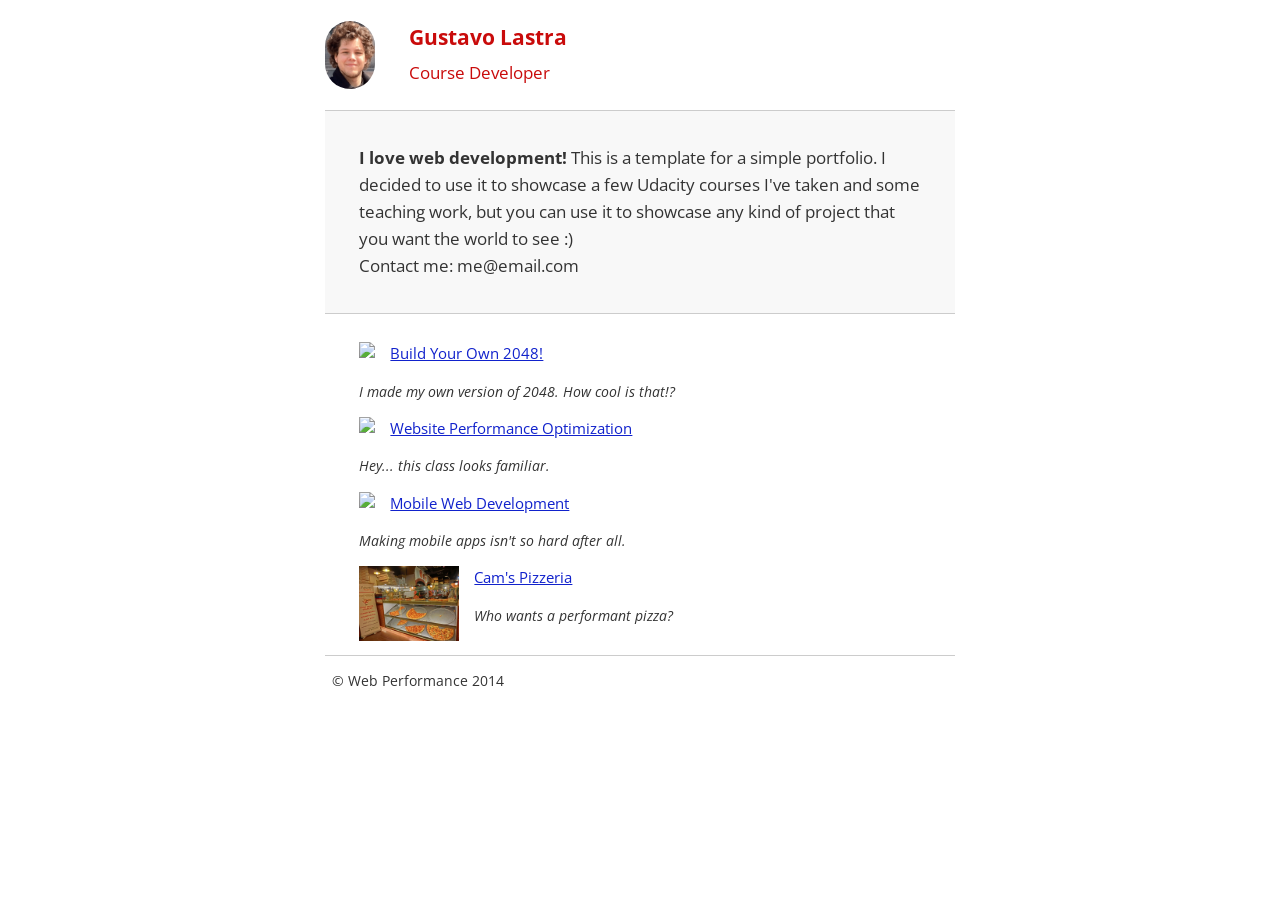
==== index.html @ b11775aa "img now are binary" ====
<!DOCTYPE html>
<html lang="en">
  <head>
    <meta charset="utf-8">
    <meta name="viewport" content="width=device-width, initial-scale=1">
    <meta name="description" content=" FILL ME IN ">
    <meta name="author" content=" FILL ME IN ">
    <title>Gustavo Lastra: Portfolio</title>
    <link href="//fonts.googleapis.com/css?family=Open+Sans:400,700" rel="stylesheet">
    <link href="css/style.css" rel="stylesheet">
    <link href="css/print.css" rel="stylesheet" media="print">
    <link href="css/onlyScreen.css" rel="stylesheet" media="only screen and (max-width: 480px)">
    <script>
      (function(w,g){w['GoogleAnalyticsObject']=g;
      w[g]=w[g]||function(){(w[g].q=w[g].q||[]).push(arguments)};w[g].l=1*new Date();})(window,'ga');
      ga('create', 'UA-XXXX-Y');
      ga('send', 'pageview');
    </script>
    <script async src="http://www.google-analytics.com/analytics.js"></script>
    <script async src="js/perfmatters.js"></script>
  </head>
  <body>
    <header>
      <a href="/"><img class="imgGus" src="img/Gustavo-min.bin"></a>
      <p>Gustavo Lastra<br><span>Course Developer</span></p>
    </header>
    <div class="container">
      <div class="hero">
        <strong>I love web development!</strong> This is a template for a simple portfolio. I decided to use it to showcase a few Udacity courses I've taken and some teaching work, but you can use it to showcase any kind of project that you want the world to see :) <br> Contact me: me@email.com
      </div>
      <div class="content">
        <ul>
          <li>
            <img src="https://lh4.ggpht.com/kJEnfqhPvtm4m3EneSZ4fWYGS8lW4YNhEjk6zPkyrQaBUHc-2Y_ElDic99NHI0h-UBLXVbRCjFybFvrWxdk=s100">
            <a href="project-2048.html">Build Your Own 2048!</a>
            <p>I made my own version of 2048. How cool is that!?</p>
          </li>
          <li>
            <img src="https://lh6.ggpht.com/f_0W8h__3G99CWTjnMjD8BUKm7yp2-wJyApLtTwFoFtlal2ULf_JgHIsOQq2NiYfKOdMlXlMHDKNo5XVZLs=s100">
            <a href="project-webperf.html">Website Performance Optimization</a>
            <p>Hey... this class looks familiar.</p>
          </li>
          <li>
            <img src="https://lh5.ggpht.com/IKdCmTWn8a2nMhlwMYzryvzRN5CUZAOBr4tDrEAbszV7TIFe9pRAInA4kkYcgTXwrifJsBEsq1agTueuu-g=s100">
            <a href="project-mobile.html">Mobile Web Development</a>
            <p>Making mobile apps isn't so hard after all.</p>
          </li>
          <li>
            <img style="width: 100px;" src="views/images/pizzeria-min.bin">
            <a href="views/pizza.html">Cam's Pizzeria</a>
            <p>Who wants a performant pizza?</p>
          </li>
        </ul>
      </div>
      <footer>
        <p>&copy; Web Performance 2014 <span id="crp-stats"></span></p>
      </footer>
    </div>
  </body>
</html>
---- css/style.css ----
html {
  font-size: 100%;
  overflow-y: scroll;
  -webkit-tap-highlight-color: rgba(0,0,0,0);
  -ms-text-size-adjust: 100%;
  -webkit-text-size-adjust: none;
}
body { margin: 0; font-size: 14px; line-height: 1.61; font-weight: 400; }
body, button, input, select, textarea { font-family: 'Open Sans', sans-serif; color: #333; }

a { color: #12C; }
a:visited { color: #61C; }
a:focus { outline: thin dotted; }
a:hover, a:active { color: #c00; outline: 0; }

b, strong { font-weight: bold; }
pre, code { font-family: monospace, monospace; font-size: 1em; }
ul, ol { margin: 1em 0; padding: 0 0 0 20px; }
img { border: 0; max-width: 100%; }
.imgGus { width: 8%; }

body { background: #fff; }
header, footer, .container { max-width: 45em; margin: 0 auto; }

header { padding: 0 0.5em; color: #C90B0B; }
header img { border-radius: 40px; float: left; }
header p { font-size:1.5em; font-weight: bold; padding-left: 4em;}
header p span { font-size: 0.8em; font-weight: normal;}

.hero { padding: 2em; background-color: #f8f8f8; font-size:1.2em;
  border-bottom: 1px solid #ccc;
  border-top: 1px solid #ccc;
}

.content { padding: 1em 1em; }
.content li { list-style-type: none; font-size: 1.1em;}
li img { float:left; padding-right: 1em; }
li p { font-size: 0.9em; font-style: italic; }

footer {
  padding: 0 0.5em;
  border-top: 1px solid #ccc;
}
footer span { float: right; font-style: italic; }

/* Smartphones (portrait) */
---- css/onlyScreen.css ----
@media only screen and (max-width: 480px) {
  body { font-size: 12px;}
  header p { padding-left: 4.5em;}
}
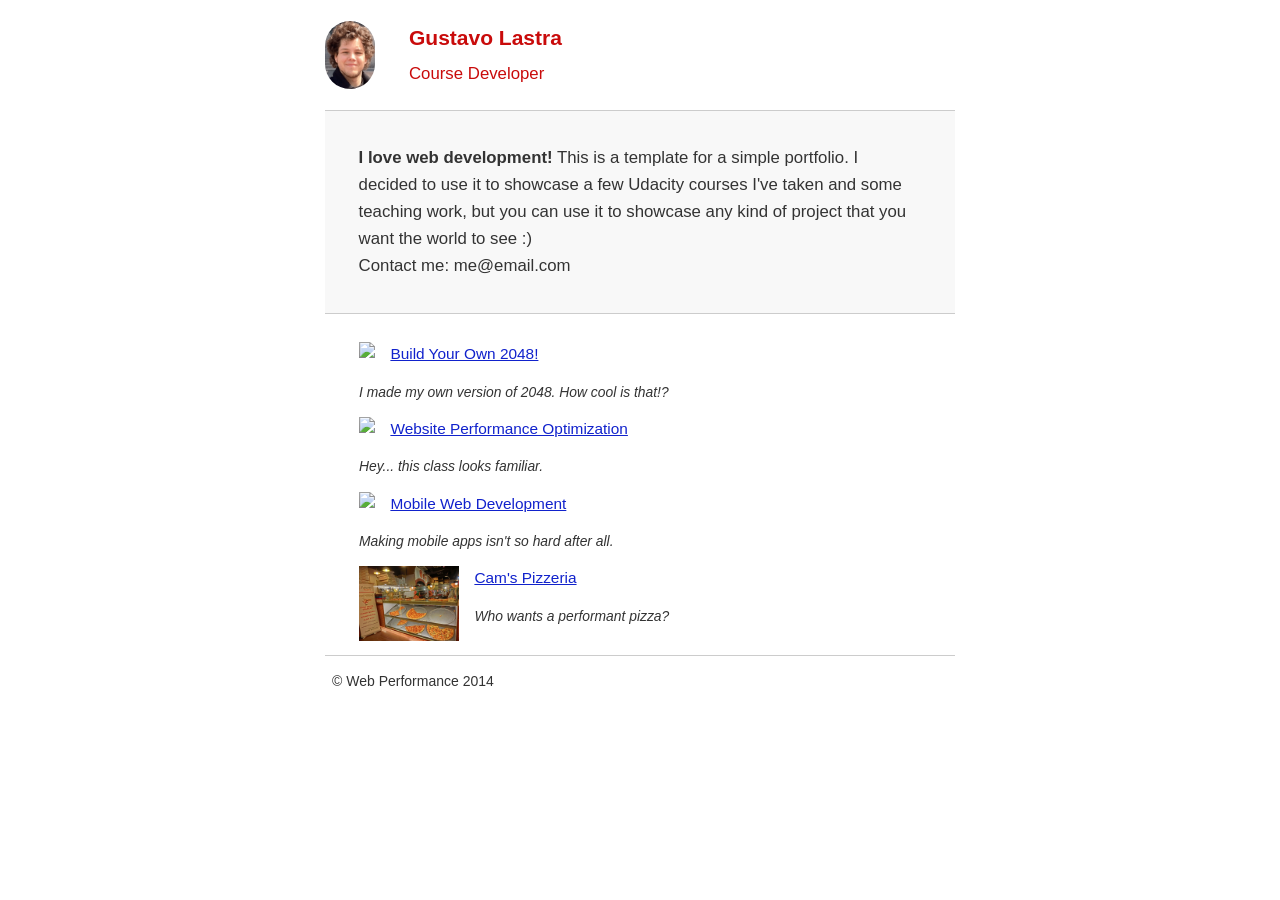
==== commit 17f0d30f: "Open Sans asynchronously" ====
--- a/index.html
+++ b/index.html
@@ -6,7 +6,6 @@
     <meta name="description" content=" FILL ME IN ">
     <meta name="author" content=" FILL ME IN ">
     <title>Gustavo Lastra: Portfolio</title>
-    <link href="//fonts.googleapis.com/css?family=Open+Sans:400,700" rel="stylesheet">
     <link href="css/style.css" rel="stylesheet">
     <link href="css/print.css" rel="stylesheet" media="print">
     <link href="css/onlyScreen.css" rel="stylesheet" media="only screen and (max-width: 480px)">
@@ -55,6 +54,19 @@
       <footer>
         <p>&copy; Web Performance 2014 <span id="crp-stats"></span></p>
       </footer>
+      <script>
+        WebFontConfig = {
+          google: {
+            families: ['Open Sans:400,700']
+          }
+        };
+        (function(d) {
+          var wf = d.createElement('script'), s = d.scripts[0];
+          wf.src = 'https://ajax.googleapis.com/ajax/libs/webfont/1.6.26/webfont.js';
+          wf.async = true;
+          s.parentNode.insertBefore(wf, s);
+         })(document);
+    </script>
     </div>
   </body>
 </html>
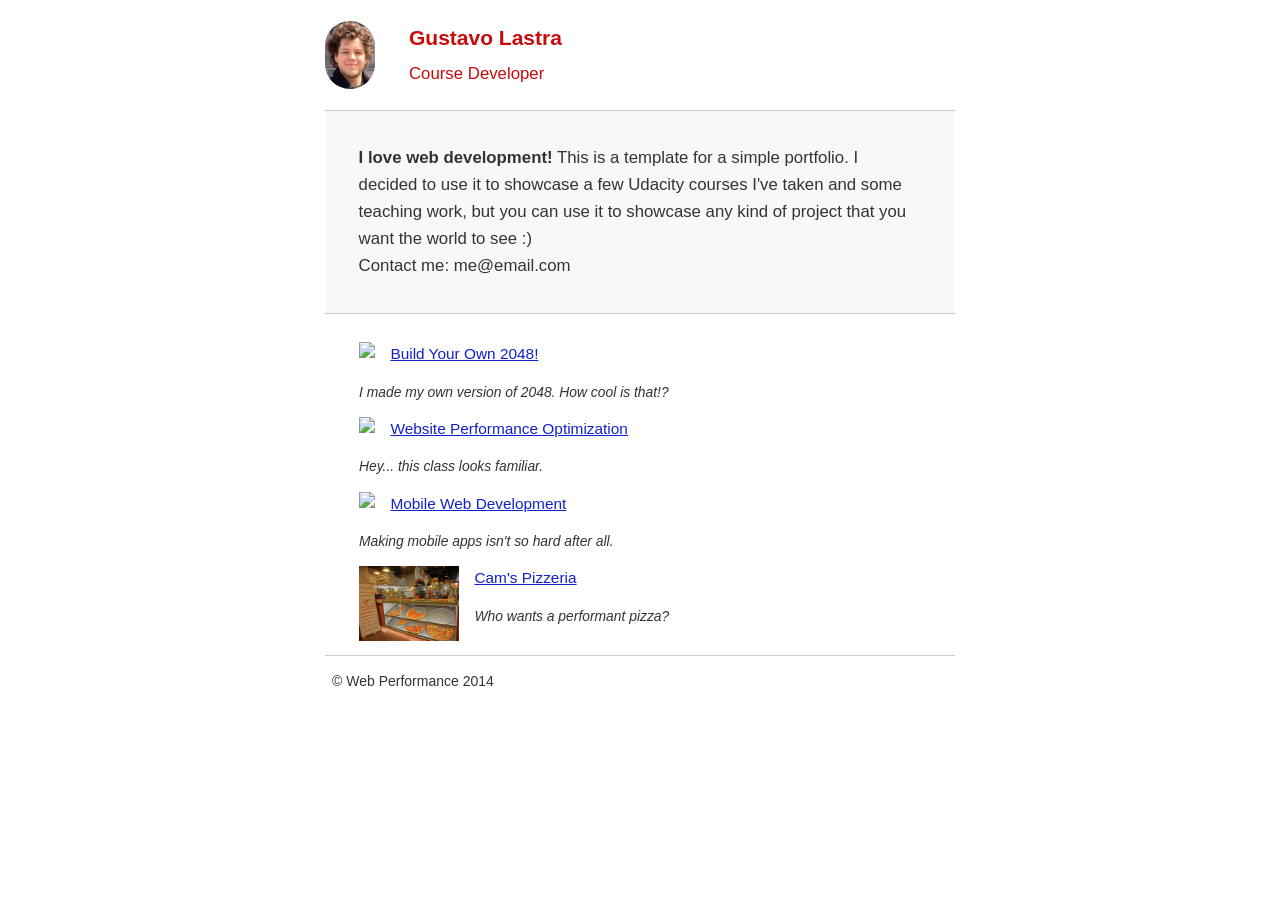
==== commit 09310c98: "add gzip" ====
--- a/index.html
+++ b/index.html
@@ -1,60 +1,56 @@
 <!DOCTYPE html>
-<html lang="en">
-  <head>
-    <meta charset="utf-8">
-    <meta name="viewport" content="width=device-width, initial-scale=1">
-    <meta name="description" content=" FILL ME IN ">
-    <meta name="author" content=" FILL ME IN ">
-    <title>Gustavo Lastra: Portfolio</title>
-    <link href="css/style.css" rel="stylesheet">
-    <link href="css/print.css" rel="stylesheet" media="print">
-    <link href="css/onlyScreen.css" rel="stylesheet" media="only screen and (max-width: 480px)">
-    <script>
+<html lang="en" style="font-size: 100%;
+  overflow-y: scroll;
+  -webkit-tap-highlight-color: rgba(0,0,0,0);
+  -ms-text-size-adjust: 100%;
+  -webkit-text-size-adjust: none;">
+<head>
+<meta charset="utf-8">
+<meta name="viewport" content="width=device-width, initial-scale=1">
+<meta name="description" content=" FILL ME IN ">
+<meta name="author" content=" FILL ME IN ">
+<title>Gustavo Lastra: Portfolio</title>
+
+<link href="css/print.css.gz" rel="stylesheet" media="print">
+<link href="css/onlyScreen.css.gz" rel="stylesheet" media="only screen and (max-width: 480px)">
+<script>
       (function(w,g){w['GoogleAnalyticsObject']=g;
       w[g]=w[g]||function(){(w[g].q=w[g].q||[]).push(arguments)};w[g].l=1*new Date();})(window,'ga');
       ga('create', 'UA-XXXX-Y');
       ga('send', 'pageview');
-    </script>
-    <script async src="http://www.google-analytics.com/analytics.js"></script>
-    <script async src="js/perfmatters.js"></script>
-  </head>
-  <body>
-    <header>
-      <a href="/"><img class="imgGus" src="img/Gustavo-min.bin"></a>
-      <p>Gustavo Lastra<br><span>Course Developer</span></p>
-    </header>
-    <div class="container">
-      <div class="hero">
-        <strong>I love web development!</strong> This is a template for a simple portfolio. I decided to use it to showcase a few Udacity courses I've taken and some teaching work, but you can use it to showcase any kind of project that you want the world to see :) <br> Contact me: me@email.com
+    </script><script async src="http://www.google-analytics.com/analytics.js"></script><script async src="js/perfmatters.js"></script>
+</head>
+<body style="margin:0;font-size:14px;line-height:1.61;font-weight:400;font-family:'Open Sans', sans-serif;color:#333;background:#fff;">
+    <header style="max-width:45em;margin:0 auto;padding:0 0.5em;color:#C90B0B;"><a href="/" style="color: #12C;"><img class="imgGus" src="img/Gustavo-min.bin" style="border:0;max-width:100%;border-radius:40px;float:left;width:8%;"></a>
+      <p style="font-size:1.5em; font-weight: bold; padding-left: 4em;">Gustavo Lastra<br><span style="font-size: 0.8em; font-weight: normal;">Course Developer</span></p>
+    </header><div class="container" style="max-width: 45em; margin: 0 auto;">
+      <div class="hero" style="padding: 2em; background-color: #f8f8f8; font-size:1.2em;
+  border-bottom: 1px solid #ccc;
+  border-top: 1px solid #ccc;">
+        <strong style="font-weight: bold;">I love web development!</strong> This is a template for a simple portfolio. I decided to use it to showcase a few Udacity courses I've taken and some teaching work, but you can use it to showcase any kind of project that you want the world to see :) <br> Contact me: me@email.com
       </div>
-      <div class="content">
-        <ul>
-          <li>
-            <img src="https://lh4.ggpht.com/kJEnfqhPvtm4m3EneSZ4fWYGS8lW4YNhEjk6zPkyrQaBUHc-2Y_ElDic99NHI0h-UBLXVbRCjFybFvrWxdk=s100">
-            <a href="project-2048.html">Build Your Own 2048!</a>
-            <p>I made my own version of 2048. How cool is that!?</p>
+      <div class="content" style="padding: 1em 1em;">
+        <ul style="margin: 1em 0; padding: 0 0 0 20px;">
+<li style="list-style-type: none; font-size: 1.1em;">
+            <img src="https://lh4.ggpht.com/kJEnfqhPvtm4m3EneSZ4fWYGS8lW4YNhEjk6zPkyrQaBUHc-2Y_ElDic99NHI0h-UBLXVbRCjFybFvrWxdk=s100" style="border:0;max-width:100%;float:left;padding-right:1em;"><a href="project-2048.html" style="color: #12C;">Build Your Own 2048!</a>
+            <p style="font-size: 0.9em; font-style: italic;">I made my own version of 2048. How cool is that!?</p>
           </li>
-          <li>
-            <img src="https://lh6.ggpht.com/f_0W8h__3G99CWTjnMjD8BUKm7yp2-wJyApLtTwFoFtlal2ULf_JgHIsOQq2NiYfKOdMlXlMHDKNo5XVZLs=s100">
-            <a href="project-webperf.html">Website Performance Optimization</a>
-            <p>Hey... this class looks familiar.</p>
+          <li style="list-style-type: none; font-size: 1.1em;">
+            <img src="https://lh6.ggpht.com/f_0W8h__3G99CWTjnMjD8BUKm7yp2-wJyApLtTwFoFtlal2ULf_JgHIsOQq2NiYfKOdMlXlMHDKNo5XVZLs=s100" style="border:0;max-width:100%;float:left;padding-right:1em;"><a href="project-webperf.html" style="color: #12C;">Website Performance Optimization</a>
+            <p style="font-size: 0.9em; font-style: italic;">Hey... this class looks familiar.</p>
           </li>
-          <li>
-            <img src="https://lh5.ggpht.com/IKdCmTWn8a2nMhlwMYzryvzRN5CUZAOBr4tDrEAbszV7TIFe9pRAInA4kkYcgTXwrifJsBEsq1agTueuu-g=s100">
-            <a href="project-mobile.html">Mobile Web Development</a>
-            <p>Making mobile apps isn't so hard after all.</p>
+          <li style="list-style-type: none; font-size: 1.1em;">
+            <img src="https://lh5.ggpht.com/IKdCmTWn8a2nMhlwMYzryvzRN5CUZAOBr4tDrEAbszV7TIFe9pRAInA4kkYcgTXwrifJsBEsq1agTueuu-g=s100" style="border:0;max-width:100%;float:left;padding-right:1em;"><a href="project-mobile.html" style="color: #12C;">Mobile Web Development</a>
+            <p style="font-size: 0.9em; font-style: italic;">Making mobile apps isn't so hard after all.</p>
           </li>
-          <li>
-            <img style="width: 100px;" src="views/images/pizzeria-min.bin">
-            <a href="views/pizza.html">Cam's Pizzeria</a>
-            <p>Who wants a performant pizza?</p>
+          <li style="list-style-type: none; font-size: 1.1em;">
+            <img style="width:100px;border:0;max-width:100%;float:left;padding-right:1em;" src="views/images/pizzeria-min.bin"><a href="views/pizza.html" style="color: #12C;">Cam's Pizzeria</a>
+            <p style="font-size: 0.9em; font-style: italic;">Who wants a performant pizza?</p>
           </li>
         </ul>
-      </div>
-      <footer>
-        <p>&copy; Web Performance 2014 <span id="crp-stats"></span></p>
-      </footer>
-      <script>
+</div>
+      <footer style="max-width:45em;margin:0 auto;padding:0 0.5em;border-top:1px solid #ccc;"><p>&copy; Web Performance 2014 <span id="crp-stats" style="float: right; font-style: italic;"></span></p>
+      </footer><script>
         WebFontConfig = {
           google: {
             families: ['Open Sans:400,700']
@@ -67,6 +63,6 @@
           s.parentNode.insertBefore(wf, s);
          })(document);
     </script>
-    </div>
+</div>
   </body>
 </html>
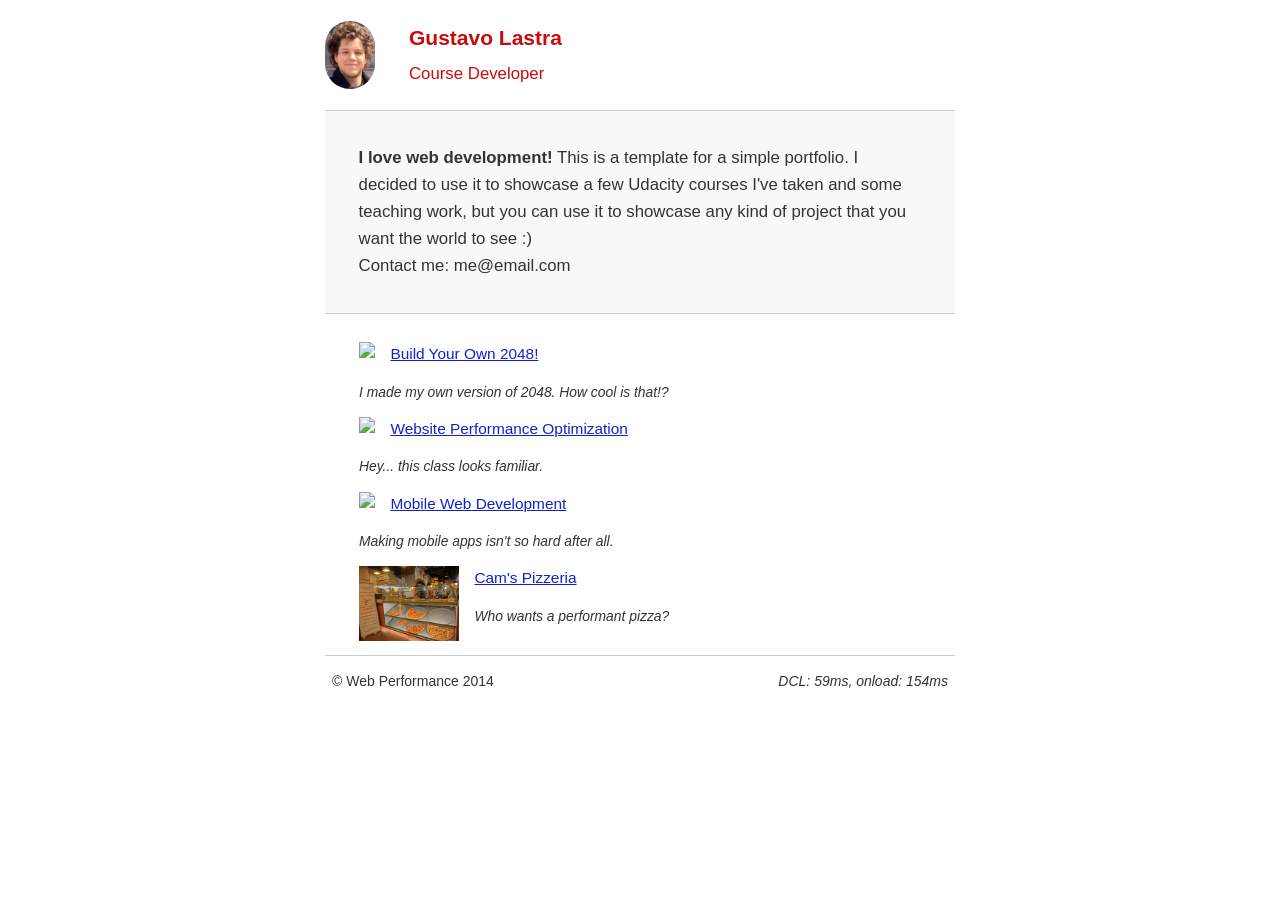
==== commit aee8e93e: "perfmatters" ====
--- a/index.html
+++ b/index.html
@@ -13,12 +13,28 @@
 
 <link href="css/print.css.gz" rel="stylesheet" media="print">
 <link href="css/onlyScreen.css.gz" rel="stylesheet" media="only screen and (max-width: 480px)">
-<script>
+  <script>
       (function(w,g){w['GoogleAnalyticsObject']=g;
       w[g]=w[g]||function(){(w[g].q=w[g].q||[]).push(arguments)};w[g].l=1*new Date();})(window,'ga');
       ga('create', 'UA-XXXX-Y');
       ga('send', 'pageview');
-    </script><script async src="http://www.google-analytics.com/analytics.js"></script><script async src="js/perfmatters.js"></script>
+    </script><script async src="http://www.google-analytics.com/analytics.js"></script>
+
+    <script>
+    // Measuring the Critical Rendering Path with Navigation Timing
+    // https://developers.google.com/web/fundamentals/performance/critical-rendering-path/measure-crp
+    function logCRP() {
+      var t = window.performance.timing,
+        dcl = t.domContentLoadedEventStart - t.domLoading,
+        complete = t.domComplete - t.domLoading;
+      var stats = document.getElementById("crp-stats");
+      stats.textContent = 'DCL: ' + dcl + 'ms, onload: ' + complete + 'ms';
+    }
+
+    window.addEventListener("load", function(event) {
+      logCRP();
+    });
+    </script>
 </head>
 <body style="margin:0;font-size:14px;line-height:1.61;font-weight:400;font-family:'Open Sans', sans-serif;color:#333;background:#fff;">
     <header style="max-width:45em;margin:0 auto;padding:0 0.5em;color:#C90B0B;"><a href="/" style="color: #12C;"><img class="imgGus" src="img/Gustavo-min.bin" style="border:0;max-width:100%;border-radius:40px;float:left;width:8%;"></a>
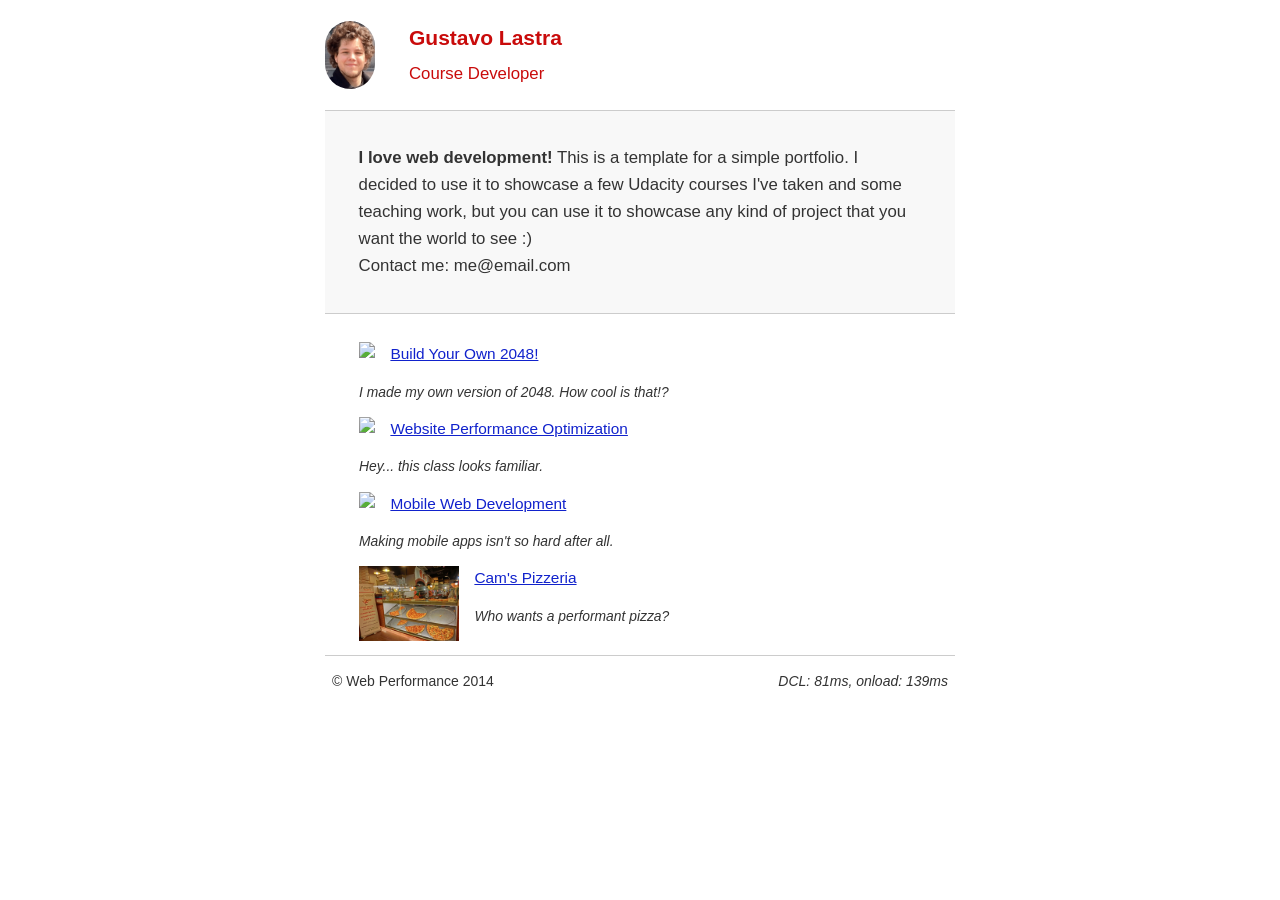
==== commit 4c8ee061: "https google api" ====
--- a/index.html
+++ b/index.html
@@ -10,7 +10,6 @@
 <meta name="description" content=" FILL ME IN ">
 <meta name="author" content=" FILL ME IN ">
 <title>Gustavo Lastra: Portfolio</title>
-
 <link href="css/print.css.gz" rel="stylesheet" media="print">
 <link href="css/onlyScreen.css.gz" rel="stylesheet" media="only screen and (max-width: 480px)">
   <script>
@@ -18,8 +17,7 @@
       w[g]=w[g]||function(){(w[g].q=w[g].q||[]).push(arguments)};w[g].l=1*new Date();})(window,'ga');
       ga('create', 'UA-XXXX-Y');
       ga('send', 'pageview');
-    </script><script async src="http://www.google-analytics.com/analytics.js"></script>
-
+    </script><script async src="https://www.google-analytics.com/analytics.js"></script>
     <script>
     // Measuring the Critical Rendering Path with Navigation Timing
     // https://developers.google.com/web/fundamentals/performance/critical-rendering-path/measure-crp
@@ -30,7 +28,6 @@
       var stats = document.getElementById("crp-stats");
       stats.textContent = 'DCL: ' + dcl + 'ms, onload: ' + complete + 'ms';
     }
-
     window.addEventListener("load", function(event) {
       logCRP();
     });
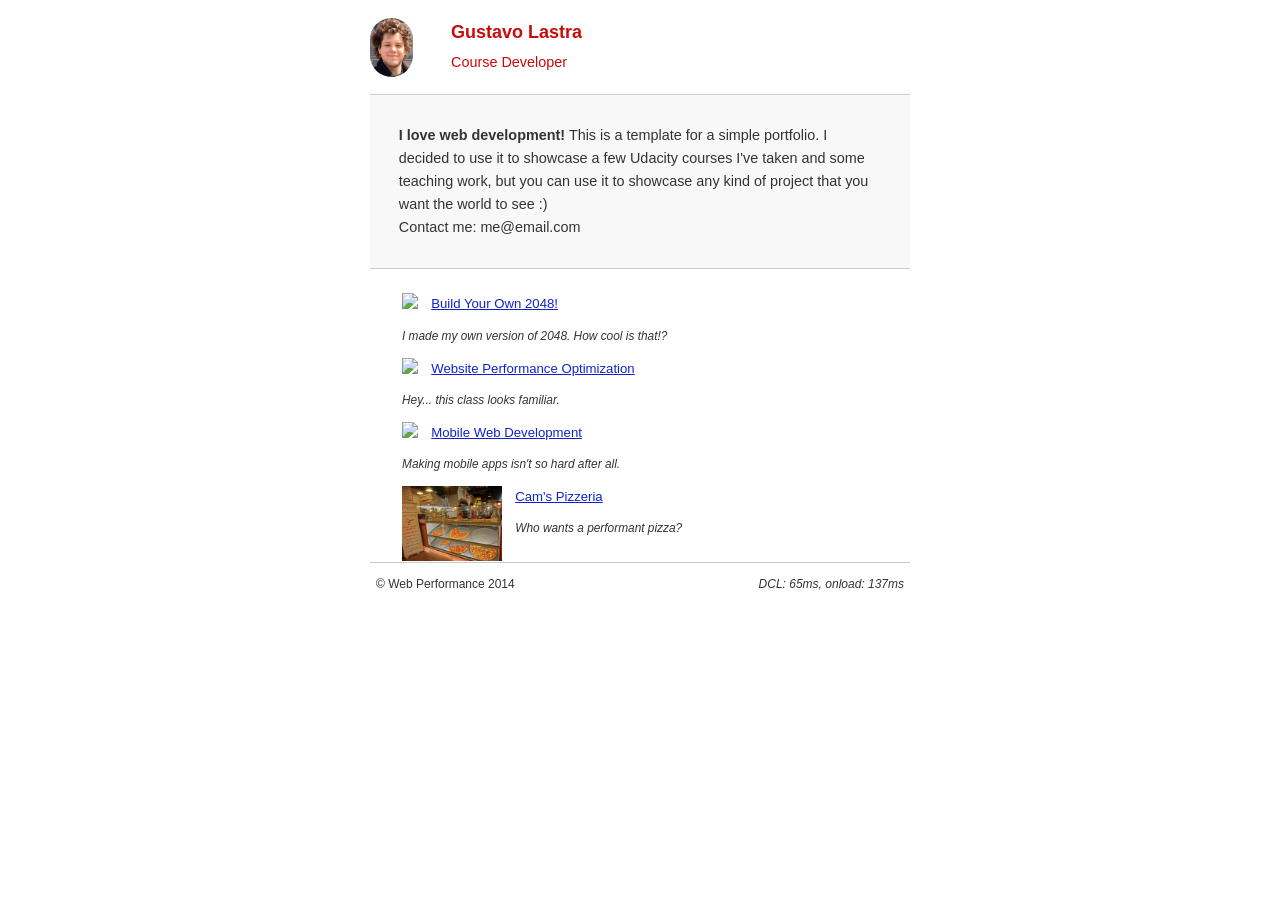
==== commit 04fd615e: "add mediaquery to styles and inlne on index" ====
--- a/index.html
+++ b/index.html
@@ -1,9 +1,5 @@
 <!DOCTYPE html>
-<html lang="en" style="font-size: 100%;
-  overflow-y: scroll;
-  -webkit-tap-highlight-color: rgba(0,0,0,0);
-  -ms-text-size-adjust: 100%;
-  -webkit-text-size-adjust: none;">
+<html lang="en" style="font-size:100%;overflow-y:scroll;-webkit-tap-highlight-color:rgba(0,0,0,0);-ms-text-size-adjust:100%;-webkit-text-size-adjust:none;">
 <head>
 <meta charset="utf-8">
 <meta name="viewport" content="width=device-width, initial-scale=1">
@@ -11,14 +7,12 @@
 <meta name="author" content=" FILL ME IN ">
 <title>Gustavo Lastra: Portfolio</title>
 <link href="css/print.css.gz" rel="stylesheet" media="print">
-<link href="css/onlyScreen.css.gz" rel="stylesheet" media="only screen and (max-width: 480px)">
-  <script>
+<script>
       (function(w,g){w['GoogleAnalyticsObject']=g;
       w[g]=w[g]||function(){(w[g].q=w[g].q||[]).push(arguments)};w[g].l=1*new Date();})(window,'ga');
       ga('create', 'UA-XXXX-Y');
       ga('send', 'pageview');
-    </script><script async src="https://www.google-analytics.com/analytics.js"></script>
-    <script>
+    </script><script async src="https://www.google-analytics.com/analytics.js"></script><script>
     // Measuring the Critical Rendering Path with Navigation Timing
     // https://developers.google.com/web/fundamentals/performance/critical-rendering-path/measure-crp
     function logCRP() {
@@ -33,36 +27,34 @@
     });
     </script>
 </head>
-<body style="margin:0;font-size:14px;line-height:1.61;font-weight:400;font-family:'Open Sans', sans-serif;color:#333;background:#fff;">
-    <header style="max-width:45em;margin:0 auto;padding:0 0.5em;color:#C90B0B;"><a href="/" style="color: #12C;"><img class="imgGus" src="img/Gustavo-min.bin" style="border:0;max-width:100%;border-radius:40px;float:left;width:8%;"></a>
-      <p style="font-size:1.5em; font-weight: bold; padding-left: 4em;">Gustavo Lastra<br><span style="font-size: 0.8em; font-weight: normal;">Course Developer</span></p>
-    </header><div class="container" style="max-width: 45em; margin: 0 auto;">
-      <div class="hero" style="padding: 2em; background-color: #f8f8f8; font-size:1.2em;
-  border-bottom: 1px solid #ccc;
-  border-top: 1px solid #ccc;">
-        <strong style="font-weight: bold;">I love web development!</strong> This is a template for a simple portfolio. I decided to use it to showcase a few Udacity courses I've taken and some teaching work, but you can use it to showcase any kind of project that you want the world to see :) <br> Contact me: me@email.com
+<body style="margin:0;font-size:12px;line-height:1.61;font-weight:400;font-family:'Open Sans', sans-serif;color:#333;background:#fff;">
+    <header style="max-width:45em;margin:0 auto;padding:0 0.5em;color:#C90B0B;"><a href="/" style="color:#12C;"><img class="imgGus" src="img/Gustavo-min.bin" style="border:0;max-width:100%;border-radius:40px;float:left;width:8%;"></a>
+      <p style="font-size:1.5em;font-weight:bold;padding-left:4.5em;">Gustavo Lastra<br><span style="font-size:0.8em;font-weight:normal;">Course Developer</span></p>
+    </header><div class="container" style="max-width:45em;margin:0 auto;">
+      <div class="hero" style="padding:2em;background-color:#f8f8f8;font-size:1.2em;border-bottom:1px solid #ccc;border-top:1px solid #ccc;">
+        <strong style="font-weight:bold;">I love web development!</strong> This is a template for a simple portfolio. I decided to use it to showcase a few Udacity courses I've taken and some teaching work, but you can use it to showcase any kind of project that you want the world to see :) <br> Contact me: me@email.com
       </div>
-      <div class="content" style="padding: 1em 1em;">
-        <ul style="margin: 1em 0; padding: 0 0 0 20px;">
-<li style="list-style-type: none; font-size: 1.1em;">
-            <img src="https://lh4.ggpht.com/kJEnfqhPvtm4m3EneSZ4fWYGS8lW4YNhEjk6zPkyrQaBUHc-2Y_ElDic99NHI0h-UBLXVbRCjFybFvrWxdk=s100" style="border:0;max-width:100%;float:left;padding-right:1em;"><a href="project-2048.html" style="color: #12C;">Build Your Own 2048!</a>
-            <p style="font-size: 0.9em; font-style: italic;">I made my own version of 2048. How cool is that!?</p>
+      <div class="content" style="padding:1em 1em;">
+        <ul style="margin:1em 0;padding:0 0 0 20px;">
+<li style="list-style-type:none;font-size:1.1em;">
+            <img src="https://lh4.ggpht.com/kJEnfqhPvtm4m3EneSZ4fWYGS8lW4YNhEjk6zPkyrQaBUHc-2Y_ElDic99NHI0h-UBLXVbRCjFybFvrWxdk=s100" style="border:0;max-width:100%;float:left;padding-right:1em;"><a href="project-2048.html" style="color:#12C;">Build Your Own 2048!</a>
+            <p style="font-size:0.9em;font-style:italic;">I made my own version of 2048. How cool is that!?</p>
           </li>
-          <li style="list-style-type: none; font-size: 1.1em;">
-            <img src="https://lh6.ggpht.com/f_0W8h__3G99CWTjnMjD8BUKm7yp2-wJyApLtTwFoFtlal2ULf_JgHIsOQq2NiYfKOdMlXlMHDKNo5XVZLs=s100" style="border:0;max-width:100%;float:left;padding-right:1em;"><a href="project-webperf.html" style="color: #12C;">Website Performance Optimization</a>
-            <p style="font-size: 0.9em; font-style: italic;">Hey... this class looks familiar.</p>
+          <li style="list-style-type:none;font-size:1.1em;">
+            <img src="https://lh6.ggpht.com/f_0W8h__3G99CWTjnMjD8BUKm7yp2-wJyApLtTwFoFtlal2ULf_JgHIsOQq2NiYfKOdMlXlMHDKNo5XVZLs=s100" style="border:0;max-width:100%;float:left;padding-right:1em;"><a href="project-webperf.html" style="color:#12C;">Website Performance Optimization</a>
+            <p style="font-size:0.9em;font-style:italic;">Hey... this class looks familiar.</p>
           </li>
-          <li style="list-style-type: none; font-size: 1.1em;">
-            <img src="https://lh5.ggpht.com/IKdCmTWn8a2nMhlwMYzryvzRN5CUZAOBr4tDrEAbszV7TIFe9pRAInA4kkYcgTXwrifJsBEsq1agTueuu-g=s100" style="border:0;max-width:100%;float:left;padding-right:1em;"><a href="project-mobile.html" style="color: #12C;">Mobile Web Development</a>
-            <p style="font-size: 0.9em; font-style: italic;">Making mobile apps isn't so hard after all.</p>
+          <li style="list-style-type:none;font-size:1.1em;">
+            <img src="https://lh5.ggpht.com/IKdCmTWn8a2nMhlwMYzryvzRN5CUZAOBr4tDrEAbszV7TIFe9pRAInA4kkYcgTXwrifJsBEsq1agTueuu-g=s100" style="border:0;max-width:100%;float:left;padding-right:1em;"><a href="project-mobile.html" style="color:#12C;">Mobile Web Development</a>
+            <p style="font-size:0.9em;font-style:italic;">Making mobile apps isn't so hard after all.</p>
           </li>
-          <li style="list-style-type: none; font-size: 1.1em;">
-            <img style="width:100px;border:0;max-width:100%;float:left;padding-right:1em;" src="views/images/pizzeria-min.bin"><a href="views/pizza.html" style="color: #12C;">Cam's Pizzeria</a>
-            <p style="font-size: 0.9em; font-style: italic;">Who wants a performant pizza?</p>
+          <li style="list-style-type:none;font-size:1.1em;">
+            <img style="width:100px;border:0;max-width:100%;float:left;padding-right:1em;" src="views/images/pizzeria-min.bin"><a href="views/pizza.html" style="color:#12C;">Cam's Pizzeria</a>
+            <p style="font-size:0.9em;font-style:italic;">Who wants a performant pizza?</p>
           </li>
         </ul>
 </div>
-      <footer style="max-width:45em;margin:0 auto;padding:0 0.5em;border-top:1px solid #ccc;"><p>&copy; Web Performance 2014 <span id="crp-stats" style="float: right; font-style: italic;"></span></p>
+      <footer style="max-width:45em;margin:0 auto;padding:0 0.5em;border-top:1px solid #ccc;"><p>&copy; Web Performance 2014 <span id="crp-stats" style="float:right;font-style:italic;"></span></p>
       </footer><script>
         WebFontConfig = {
           google: {
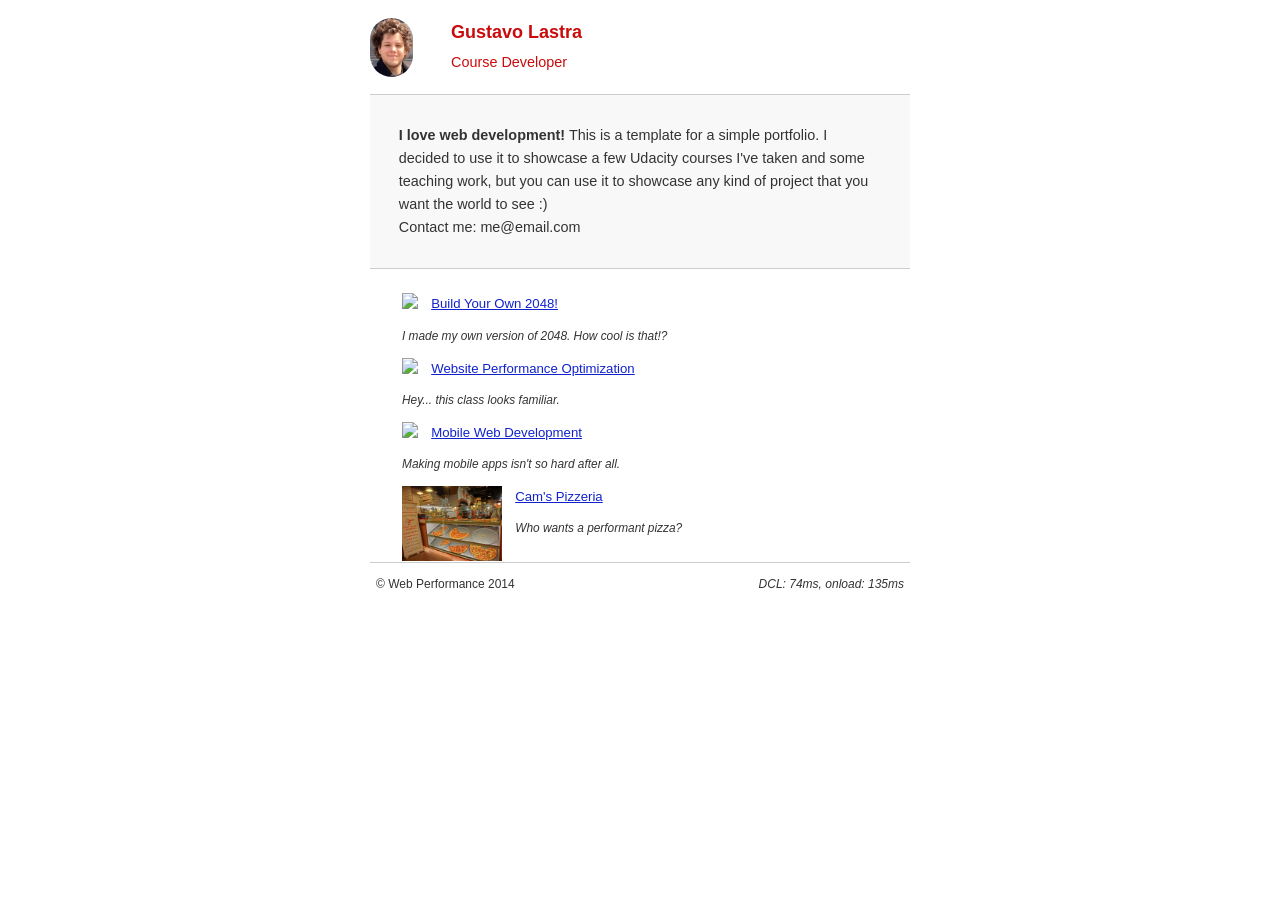
==== commit 93420d6c: "forgot it" ====
--- a/index.html
+++ b/index.html
@@ -6,7 +6,7 @@
 <meta name="description" content=" FILL ME IN ">
 <meta name="author" content=" FILL ME IN ">
 <title>Gustavo Lastra: Portfolio</title>
-<link href="css/print.css.gz" rel="stylesheet" media="print">
+<link href="css/print.css" rel="stylesheet" media="print">
 <script>
       (function(w,g){w['GoogleAnalyticsObject']=g;
       w[g]=w[g]||function(){(w[g].q=w[g].q||[]).push(arguments)};w[g].l=1*new Date();})(window,'ga');
--- a/css/print.css
+++ b/css/print.css
@@ -0,0 +1,10 @@
+@media print {
+  * { background: transparent !important; color: black !important; text-shadow: none !important; filter:none !important; -ms-filter: none !important; }
+  a, a:visited { color: #444 !important; text-decoration: underline; }
+  a[href]:after { content: " (" attr(href) ")"; }
+  tr, img { page-break-inside: avoid; }
+  img { max-width: 100% !important; }
+  @page { margin: 0.5cm; }
+  p, h2, h3 { orphans: 3; widows: 3; }
+  h2, h3{ page-break-after: avoid; }
+}
